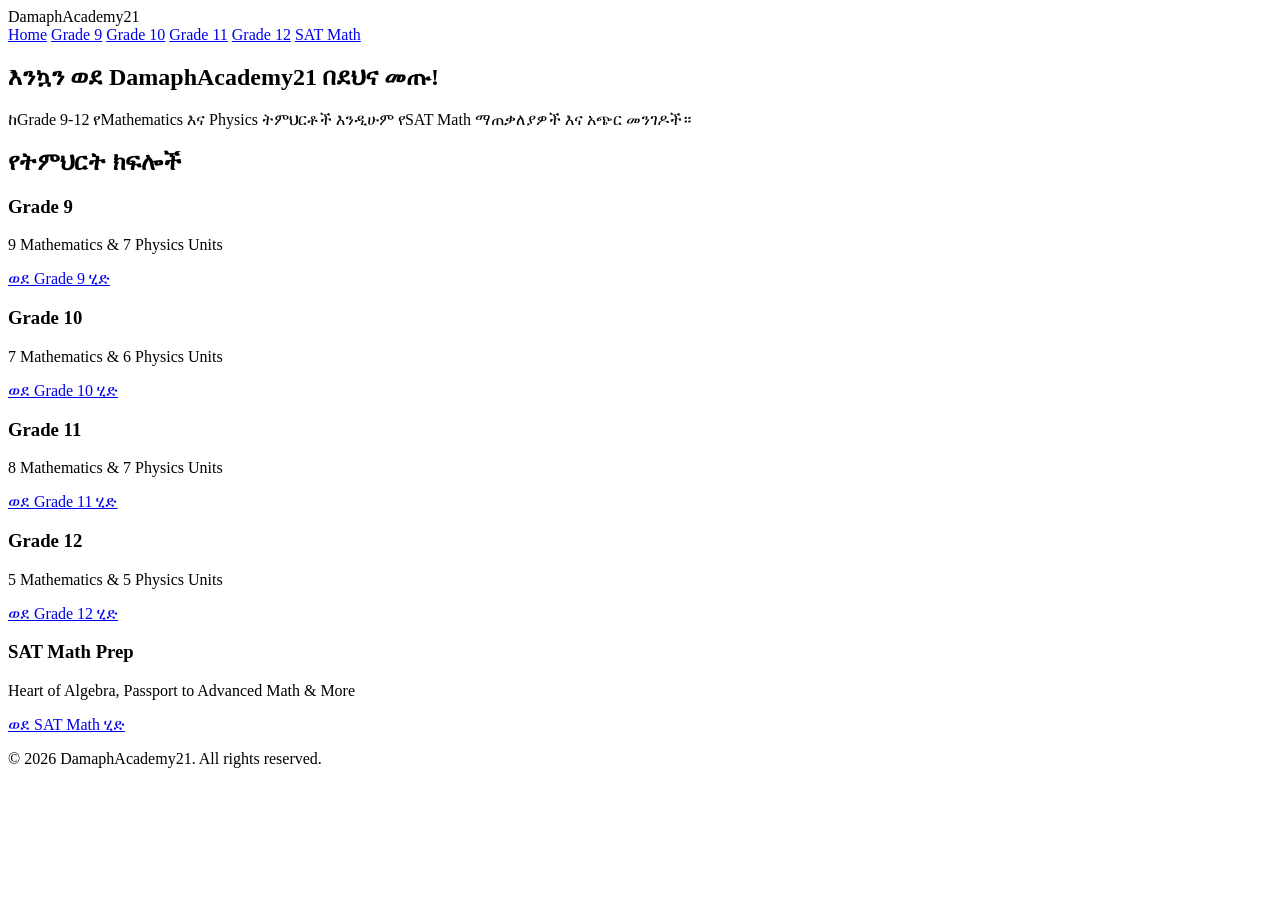
==== index.html @ 29529e57 "Create index.html about" ====
<!DOCTYPE html>
<html lang="am">
<head>
    <meta charset="UTF-8">
    <meta name="viewport" content="width=device-width, initial-scale=1.0">
    <title>DamaphAcademy21 - Home</title>
    <link rel="stylesheet" href="style.css">
</head>
<body>

    <header>
        <div class="logo">DamaphAcademy21</div>
        <nav>
            <a href="index.html" class="active">Home</a>
            <a href="grade9.html">Grade 9</a>
            <a href="grade10.html">Grade 10</a>
            <a href="grade11.html">Grade 11</a>
            <a href="grade12.html">Grade 12</a>
            <a href="sat-math.html">SAT Math</a>
        </nav>
    </header>

    <section class="hero">
        <h1>እንኳን ወደ DamaphAcademy21 በደህና መጡ!</h1>
        <p>ከGrade 9-12 የMathematics እና Physics ትምህርቶች እንዲሁም የSAT Math ማጠቃለያዎች እና አጭር መንገዶች።</p>
    </section>

    <section class="main-content">
        <h2>የትምህርት ክፍሎች</h2>
        <div class="grid-container">
            
            <div class="card">
                <h3>Grade 9</h3>
                <p>9 Mathematics & 7 Physics Units</p>
                <a href="grade9.html" class="btn">ወደ Grade 9 ሂድ</a>
            </div>

            <div class="card">
                <h3>Grade 10</h3>
                <p>7 Mathematics & 6 Physics Units</p>
                <a href="grade10.html" class="btn">ወደ Grade 10 ሂድ</a>
            </div>

            <div class="card">
                <h3>Grade 11</h3>
                <p>8 Mathematics & 7 Physics Units</p>
                <a href="grade11.html" class="btn">ወደ Grade 11 ሂድ</a>
            </div>

            <div class="card">
                <h3>Grade 12</h3>
                <p>5 Mathematics & 5 Physics Units</p>
                <a href="grade12.html" class="btn">ወደ Grade 12 ሂድ</a>
            </div>

            <div class="card highlight">
                <h3>SAT Math Prep</h3>
                <p>Heart of Algebra, Passport to Advanced Math & More</p>
                <a href="sat-math.html" class="btn btn-sat">ወደ SAT Math ሂድ</a>
            </div>

        </div>
    </section>

    <footer>
        <p>&copy; 2026 DamaphAcademy21. All rights reserved.</p>
    </footer>

</body>
</html>
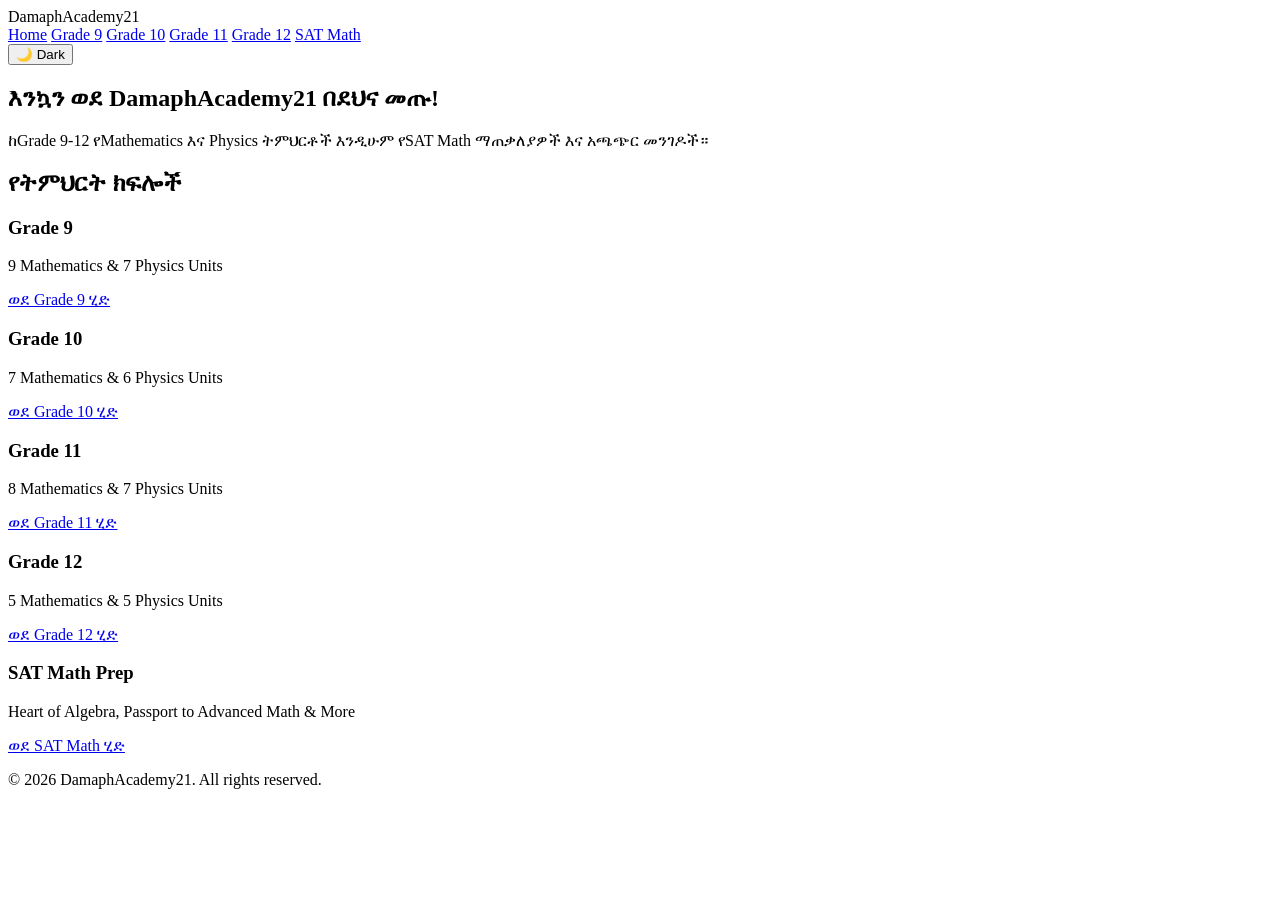
==== commit 429e28eb: "Create index.html" ====
--- a/index.html
+++ b/index.html
@@ -18,11 +18,12 @@
             <a href="grade12.html">Grade 12</a>
             <a href="sat-math.html">SAT Math</a>
         </nav>
+        <button id="theme-toggle" class="theme-toggle">🌙 Dark</button>
     </header>
 
     <section class="hero">
         <h1>እንኳን ወደ DamaphAcademy21 በደህና መጡ!</h1>
-        <p>ከGrade 9-12 የMathematics እና Physics ትምህርቶች እንዲሁም የSAT Math ማጠቃለያዎች እና አጭር መንገዶች።</p>
+        <p>ከGrade 9-12 የMathematics እና Physics ትምህርቶች እንዲሁም የSAT Math ማጠቃለያዎች እና አጫጭር መንገዶች።</p>
     </section>
 
     <section class="main-content">
@@ -66,5 +67,6 @@
         <p>&copy; 2026 DamaphAcademy21. All rights reserved.</p>
     </footer>
 
+    <script src="script.js"></script>
 </body>
 </html>
